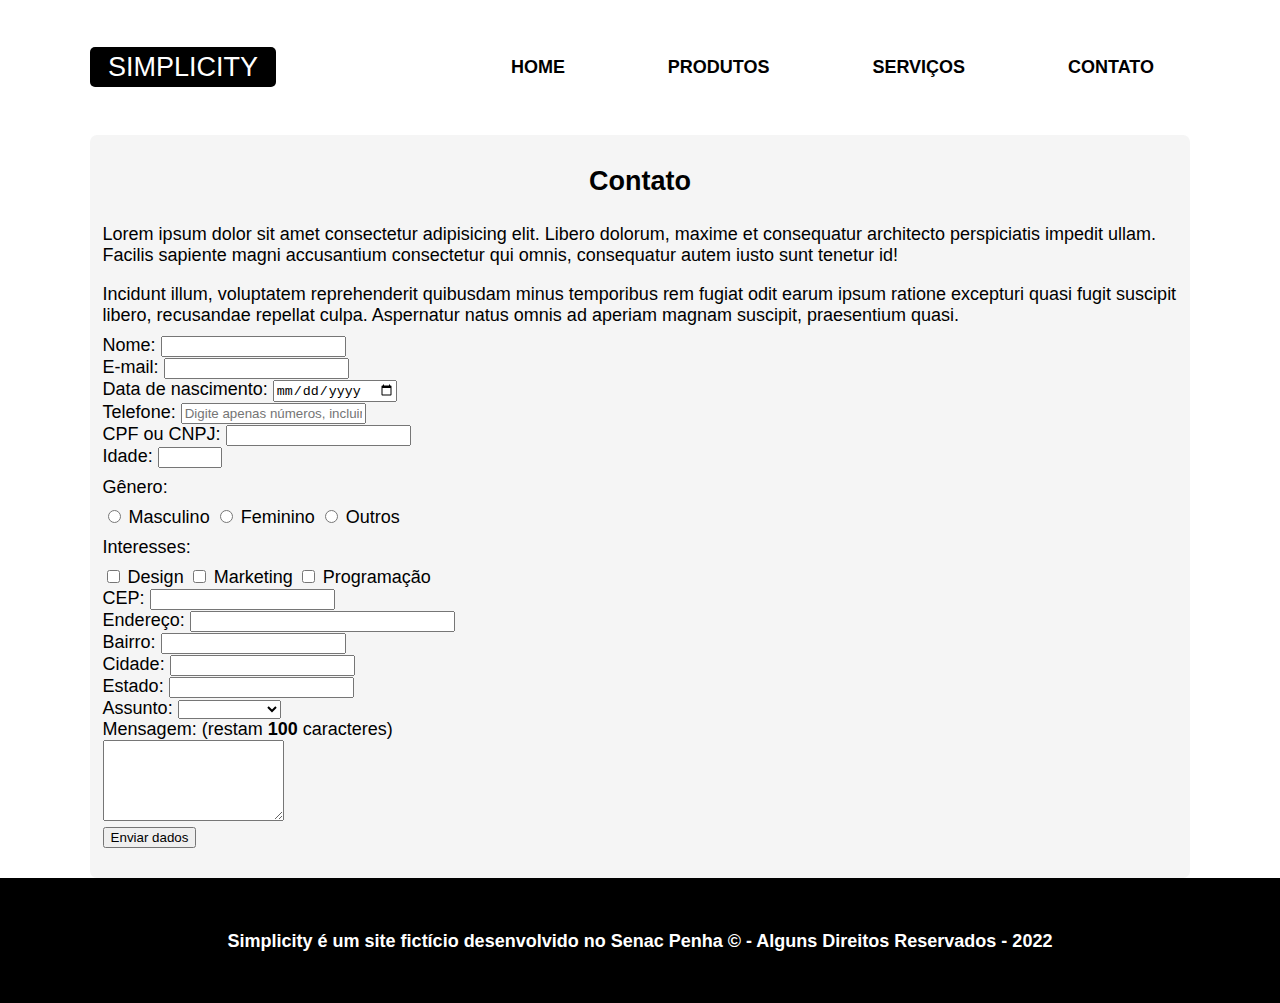
==== contato.html @ a05681b1 "página de serviços, produtos e js" ====
<!DOCTYPE html>
<html lang="pt-br">
<head>
    <meta charset="UTF-8">
    <meta http-equiv="X-UA-Compatible" content="IE=edge">
    <meta name="viewport" content="width=device-width, initial-scale=1.0">
    <title>Simplicity - Serviços oferecidos</title>

    <!-- favicon -->
    <link rel="shortcut icon" href="imagens/favicon.png" type="image/x-icon">

    <!-- Meta -->
    <meta name="description" content="Serviços oferecidos pela Simplicity.">
    <meta name="keywords" content="front-end, html, css, js">

    <!-- CSS Externo -->
    <link rel="stylesheet" href="css/estilo.css">

</head>
<body>
    <!-- Iniciando área do cabeçalho -->
    <header>
        <div class="limitador">
            <!-- Logotipo --> 
            <h1><a href="index.html" title="Página inicial Simplicity">Simplicity</a></h1>   <!--Sempre usar o title-->
          

            <!-- Menu que aparece ao clicar no botão ou em telas maiores -->
            <nav>
                  <!-- Menu que só aparece em telas pequenas -->
            <h2><a href="" title="" class="icone">Menu &equiv;</a> <!--Icone do menu hambúrguer--></h2>
                <ul class="menu">
                    <li><a href="index.html" title="página inicial">Home</a></li>
                    <li><a href="produtos.html" title="conheça nossos produtos">Produtos</a></li>
                    <li><a href="servicos.html" title="da criação de site a loja virtual, conheça nossos serviços">Serviços</a></li>
                    <li><a href="contato.html" title="fale com a equipe Simplicity">Contato</a></li>
                </ul>
            </nav>
        </div>
</header>
<!-- Fim do cabeçalho -->

<!-- Área do conteúdo principal -->
<main>
    <section class="limitador conteudo">
        <h2>Contato</h2>
            <p>Lorem ipsum dolor sit amet consectetur adipisicing elit. Libero dolorum, maxime et consequatur architecto perspiciatis impedit ullam. Facilis sapiente magni accusantium consectetur qui omnis, consequatur autem iusto sunt tenetur id!</p>

            <p>Incidunt illum, voluptatem reprehenderit quibusdam minus temporibus rem fugiat odit earum ipsum ratione excepturi quasi fugit suscipit libero, recusandae repellat culpa. Aspernatur natus omnis ad aperiam magnam suscipit, praesentium quasi.</p>

            <!-- iniciando o formulário -->
            <form action="https://formspree.io/f/xnqwljlk" method="post" id="my-form">
                <div>
                    <label for="nome">Nome:</label>
                    <input type="text" name="nome" id="nome" required>
                </div>

                <div>
                    <label for="email">E-mail:</label>
                    <input type="email" name="email" id="email" required>
                </div>

                <div>
                    <label for="data">Data de nascimento:</label>
                    <input type="date" name="data" id="data">
                </div>

                <div>
                    <label for="telefone">Telefone:</label>
                    <input type="tel" name="telefone" id="telefone" placeholder="Digite apenas números, incluindo o DDD">
                </div>

                <div>
                    <label for="documento">CPF ou CNPJ:</label>
                    <input type="tel" name="documento" id="documento">
                </div>

                <div>
                    <label for="idade">Idade:</label>
                    <input type="number" name="idade" id="idade" min="18" max="120">
                </div>

                <div>
                    <p>Gênero:</p>

                    <input type="radio" name="genero" id="masculino" value="masculino">
                    <label for="masculino">Masculino</label>

                    <input type="radio" name="genero" id="feminino" value="feminino">
                    <label for="feminino">Feminino</label>

                    <input type="radio" name="genero" id="outros" value="outros">
                    <label for="outros">Outros</label>
                </div>


                <div>
                    <p>Interesses:</p>
                    <input type="checkbox" name="interesses" id="design" value="design">
                    <label for="design">Design</label>

                    <input type="checkbox" name="interesses" id="marketing" value="marketing">
                    <label for="marketing">Marketing</label>

                    <input type="checkbox" name="interesses" id="programacao" value="programacao">
                    <label for="programacao">Programação</label>
                </div>

                <div>
                    <label for="cep">CEP:</label>
                    <input type="text" id="cep" name="cep" maxlength="9" required>
                    <b id="status"></b>
                </div>

                <div>
                    <label for="endereco">Endereço:</label>
                    <input type="text" name="endereco" id="endereco" size="30">
                </div>

                <div>
                    <label for="bairro">Bairro:</label>
                    <input type="text" name="bairro" id="bairro">
                </div>

                <div>
                    <label for="cidade">Cidade:</label>
                    <input type="text" name="cidade" id="cidade">
                </div>

                <div>
                    <label for="estado">Estado:</label>
                    <input type="text" name="estado" id="estado">
                </div>

                <div>
                    <label for="assunto">Assunto:</label>
                    <select name="assunto" id="assunto">
                        <option></option>
                        <option>Dúvidas</option>
                        <option>Elogios</option>
                        <option>Reclamações</option>
                        <option>Outros</option>
                    </select>
                </div>

                <div>
                    <label for="mensagem">Mensagem:
                         <span id="maximo"> (restam <b id="caracteres">100</b> caracteres)</span>
                    </label><br>
                    <textarea name="mensagem" id="mensagem" cols="20" rows="5" maxlength="100"></textarea>
                </div>

                <button type="submit" id="my-form-button">Enviar dados</button>
                <p id="my-form-status"></p>
            </form>
    </section>
</main>

<footer>
    <p>Simplicity é um site fictício desenvolvido no Senac Penha &copy; - Alguns Direitos Reservados - 2022</p>
</footer>

<script src="js/menu.js"></script>

<!-- Formspree formulário js -->
<script>
    var form = document.getElementById("my-form");
    
    async function handleSubmit(event) {
      event.preventDefault();
      var status = document.getElementById("my-form-status");
      var data = new FormData(event.target);
      fetch(event.target.action, {
        method: form.method,
        body: data,
        headers: {
            'Accept': 'application/json'
        }
      }).then(response => {
        if (response.ok) {
          status.innerHTML = "Obrigado por sua mensagem!";
          form.reset()
        } else {
          response.json().then(data => {
            if (Object.hasOwn(data, 'errors')) {
              status.innerHTML = data["errors"].map(error => error["message"]).join(", ")
            } else {
              status.innerHTML = "Opa! Houve um problema com o envio do seu formulário"
            }
          })
        }
      }).catch(error => {
        status.innerHTML = "Opa! Houve um problema com o envio do seu formulário"
      });
    }
    form.addEventListener("submit", handleSubmit)
</script>
</body>
</html>
---- css/estilo.css ----
*, *::after, *::before{
    box-sizing: border-box;
}

html {
    font-size: 14px;
}

body, h1, h2, h3, p, figure{
    padding: 0; margin: 0;
    /* background-color: white; */
    font-family: 'Segoe UI', Tahoma, Geneva, Verdana, sans-serif;
}

nav, h1 {text-transform: uppercase;}

h1 {
    font-family: Impact, Haettenschweiler, 'Arial Narrow Bold', sans-serif;
    font-weight: normal;
    font-size: 1.5rem;
}

h1 a {
    color: white;
    background-color: black;
    padding: 0.3rem 1rem;
    border-radius: 5px;
}

a {text-decoration: none;}


img {max-width: 100%}

header {
    background-color: white;
    position: sticky;
    top: 0;
}

header .limitador {
    display: flex;
    flex-direction: row;
    justify-content: space-between;
    align-items: center;
}

.limitador {
    max-width: 1100px;
    width: 95vw;
    margin: auto;
}

.menu {
    list-style: none;
    margin: 0;
    padding: 0;
    display: none; 
}

nav {
    width: 65%;
    /* background-color: tomato; */
}

.icone {
    font-size: 1.2rem;
    padding: 1rem; /*rem se refere ao elemento raiz. em se refere ao elemento pai*/
    height: 50px;
    display: inline-block; /*Sempre que quise dar altura para o elemento e ele não for um elemento, devemos usar display: block ou inline block;*/
}

nav h2 {
    text-align: right;
}


    h2 a {
        color: black;
    }

    .menu a {
        color: black;
        font-weight: bold;
        background-color: white;
        justify-content: center;
        display: flex;
        align-items: center;
        height: 50px;
    }

    .menu a:hover, .menu a:active {
        background-color: gainsboro;
    }

    /*Esta classe será MANIPULADA via JS*/
    .menu-aberto{
        display: block;
        position: absolute;
        right: 0;
        left: 0;
    }

    /* Section com a classe destaque */

    .destaque{
        background-image: url(../imagens/fundo-destaque.jpg);
        height: 90vh;
        color: white;
        background-size: cover;
        background-attachment: fixed;
        display: flex;
        justify-content: center; /*Centraliza o elemento*/
        text-align: center; /*Centraliza o conteúdo*/
        align-items: center;
          /*Se não tiver flex, o justify content e o 
        align-items: center não funcionam;*/
    }

    .destaque h2 {
        font-size: clamp(2rem, 8vw, 7rem); /*Clamp (valorMin, ideal, maximo)*/
        animation-name: fadeIn;
        animation-duration: 1.5s;
    }

    .destaque p{
        font-size: clamp(1.6rem, 2vw, 4rem); /*Clamp (valorMin, ideal, maximo)*/
        animation: fadeIn 1.5s 1s backwards;
        /* backwards ele faz com que o elemento apareça com a animação */
    }


    @keyframes fadeIn {
        from {opacity: 0;}
        to { opacity: 1;}
    }

    .front-end, .localizacao {
        text-align: center;
    }

    section h2 {
        text-align: center;
        padding: 1rem;
    }

    section p {
        padding: 0.5rem 0 0.5rem 0;
    }

    figure {
        text-align: center;
        margin: 1rem 0;
    }

    .historia {
        background-image: url(../imagens/fundo-madeira.jpg);
        background-attachment: fixed;
        background-size: cover;
        text-align: center;
        padding-bottom: 1rem;
    }
    

    .historia h2 {
        color: white;
        text-shadow: black 1px 1px 2px; /*Adicionar sombra no shadow - pesquisar*/
    }

    iframe {
        width: 100%;
        border: none;
    }

    .historia iframe {
        max-width: 800px;
    }

    footer {
        background-color: black;
        color: white;
        font-weight: bold;
        text-align: center;
        height: 14vh;
        display: flex;
        align-items: center;
        justify-content: center;
    }






    /* Formatando Páginas Internas */
.conteudo {
    background-color: whitesmoke;
    padding: 0.7rem;
    border-radius: 7px;
}

table, th, td {
    border: 2px solid black;
    border-collapse: collapse;
}

table {
    width: 80%;
    margin: auto;
    max-width: 700px;
}

th {
    background-color: black;
    color: white;
}

td {
    background-color: white;
}

th, td {
    width: 33%;
    padding: 0.5rem;
}

td:first-child {
    text-transform: uppercase;
}

td:nth-child(2) {
    text-align: center;
}

td:last-child{
    color: blue;
}

caption {
    font-weight: bold;
    font-size: 1.2rem;
}



    /* Media queries */

    @media screen and (min-width: 600px){
        .icone {
            display: none;
        }

        .menu {
            display: flex;
            justify-content: space-between;
            padding: 1rem;
        }

        .menu a{
            padding: 0 1rem;
        }
    }

    @media screen and (min-width: 800px) {
        html {
            font-size: 18px;
        }

        header .limitador {
            height: 15vh;
        }

        .destaque {
            height: 85vh;
        }
    }
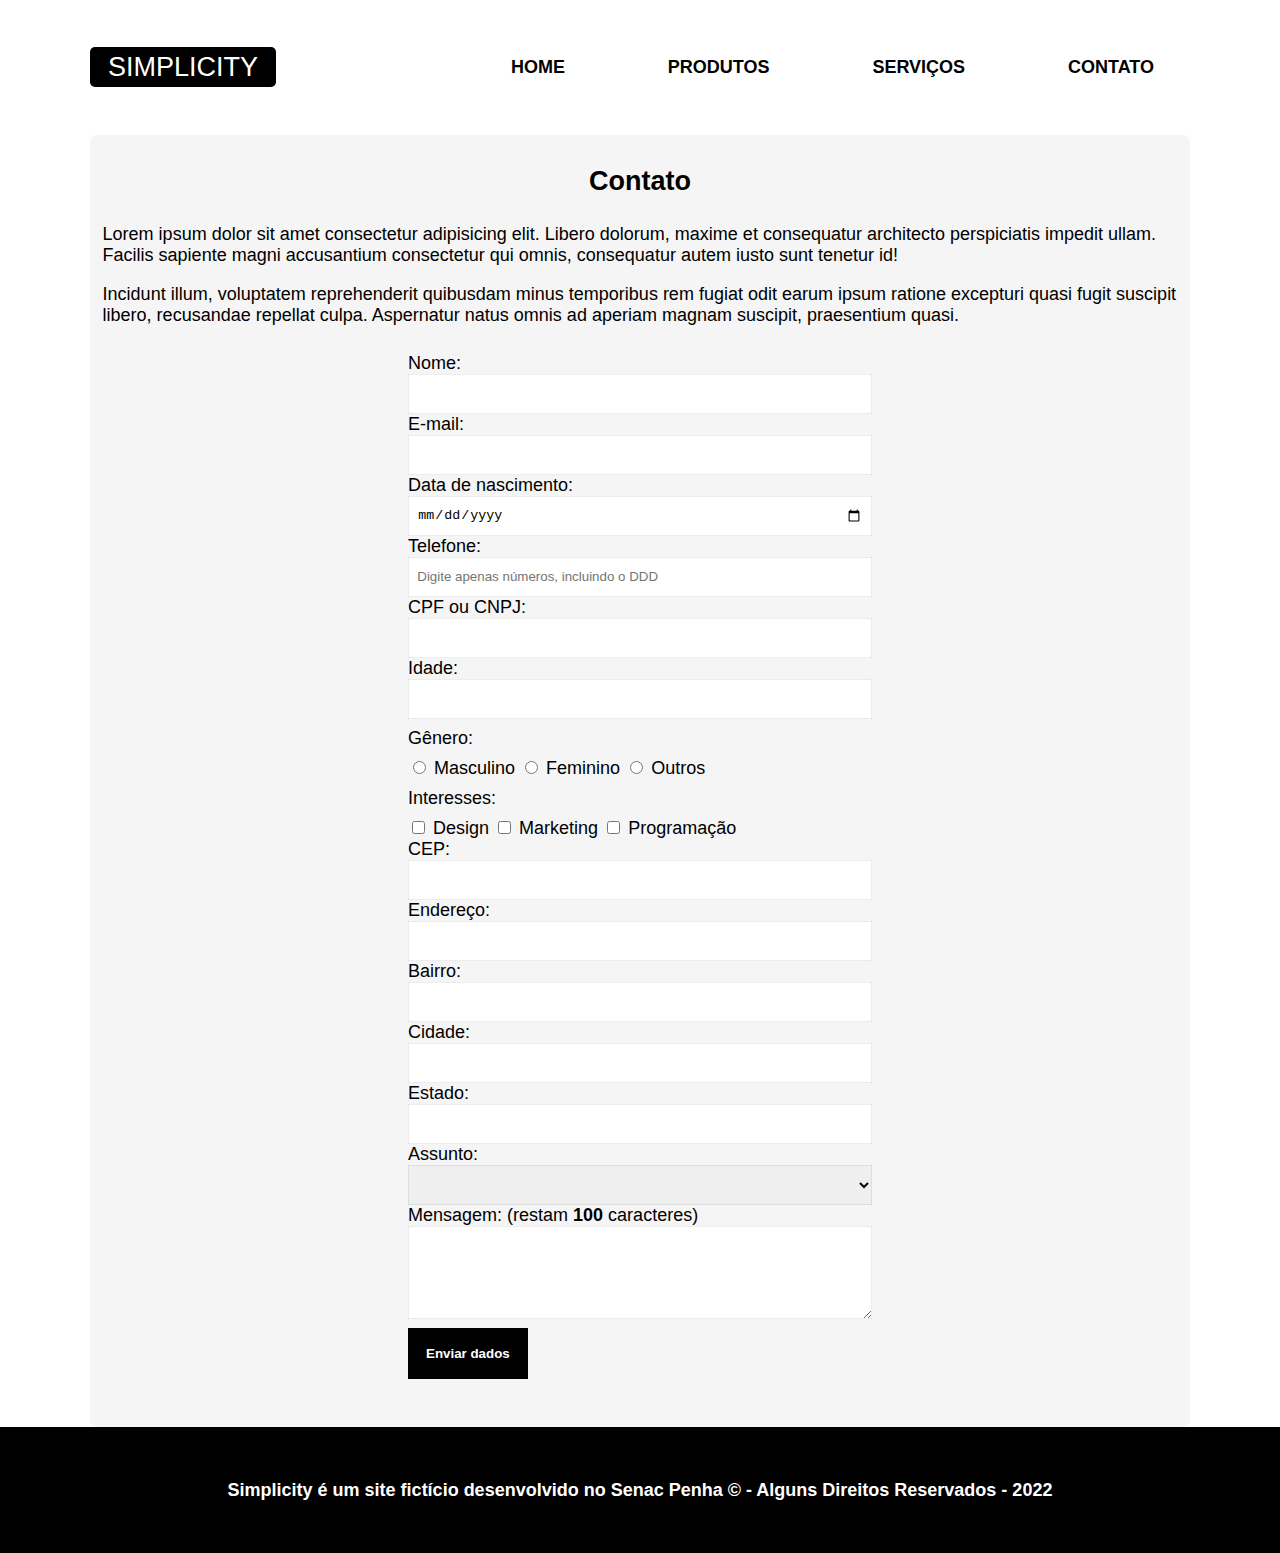
==== commit de210e8c: "Estilização do forms e adição do slider no index" ====
--- a/contato.html
+++ b/contato.html
@@ -160,7 +160,35 @@
     <p>Simplicity é um site fictício desenvolvido no Senac Penha &copy; - Alguns Direitos Reservados - 2022</p>
 </footer>
 
+<!-- Menu responsivo -->
 <script src="js/menu.js"></script>
+
+<!-- Vanilla Masker - para o formulário -->
+<script src="plugins/vanilla-masker.min.js"></script>
+<!-- Código pego do vanilla masker - serve para validar os campos do formulário, especificar a entrada de telefone, cnpj e etc -->
+<script>
+    VMasker(document.querySelector("#telefone")).maskPattern("(99) 99999-9999");
+    VMasker(document.querySelector("#cep")).maskPattern("99999-999");
+
+    function inputHandler(masks, max, event) {
+  var c = event.target;
+  var v = c.value.replace(/\D/g, '');
+  var m = c.value.length > max ? 1 : 0;
+  VMasker(c).unMask();
+  VMasker(c).maskPattern(masks[m]);
+  c.value = VMasker.toPattern(v, masks[m]);
+}
+
+var telMask = ['(99) 9999-99999', '(99) 99999-9999'];
+var tel = document.querySelector('#telefone');
+VMasker(tel).maskPattern(telMask[0]);
+tel.addEventListener('input', inputHandler.bind(undefined, telMask, 14), false);
+
+var docMask = ['999.999.999-999', '99.999.999/9999-99'];
+var doc = document.querySelector('#documento');
+VMasker(doc).maskPattern(docMask[0]);
+doc.addEventListener('input', inputHandler.bind(undefined, docMask, 14), false);
+</script>
 
 <!-- Formspree formulário js -->
 <script>
@@ -195,5 +223,111 @@
     }
     form.addEventListener("submit", handleSubmit)
 </script>
+
+<!-- Utilizando o webservice VIACEP - http://viacep.com.br/ - para preencher o formulário a partir do CEP -->
+
+<script src="plugins/jquery-3.6.0.min.js"></script>
+<script>
+    // Sempre que é jquery, irá começar com ready e function
+    $(document).ready(function() {
+
+        function limpa_formulário_cep() {
+            // Limpa valores do formulário de cep.
+            $("#endereco").val("");
+            $("#bairro").val("");
+            $("#cidade").val("");
+            $("#estado").val("");
+        }
+        
+        //Quando o campo cep perde o foco.
+        $("#cep").blur(function() {
+
+            //Nova variável "cep" somente com dígitos.
+            var cep = $(this).val().replace(/\D/g, '');
+
+            //Verifica se campo cep possui valor informado.
+            if (cep != "") {
+
+                //Expressão regular para validar o CEP.
+                var validacep = /^[0-9]{8}$/;
+
+                //Valida o formato do CEP.
+                if(validacep.test(cep)) {
+
+                    //Preenche os campos com "..." enquanto consulta webservice.
+                    $("#endereco").val("...");
+                    $("#bairro").val("...");
+                    $("#cidade").val("...");
+                    $("#estado").val("...");
+                    $("#status").text("CEP encontrado").css('color', 'black');
+
+                    
+
+                    //Consulta o webservice viacep.com.br/
+                    $.getJSON("https://viacep.com.br/ws/"+ cep +"/json/?callback=?", function(dados) {
+
+                        if (!("erro" in dados)) {
+                            //Atualiza os campos com os valores da consulta.
+                            $("#endereco").val(dados.logradouro);
+                            $("#bairro").val(dados.bairro);
+                            $("#cidade").val(dados.localidade);
+                            $("#estado").val(dados.uf);
+                            $("#status").text(" ").css('color', 'black');
+                        } //end if.
+                        else {
+                            //CEP pesquisado não foi encontrado.
+                            limpa_formulário_cep();
+                            $("#status").text("CEP não encontrado.").css('color', 'red');
+                        }
+                    });
+                } //end if.
+                else {
+                    //cep é inválido.
+                    limpa_formulário_cep();
+                    $("#status").text("Formato de CEP inválido.").css('color', 'red');
+                }
+            } //end if.
+            else {
+                //cep sem valor, limpa formulário.
+                limpa_formulário_cep();
+            }
+        });
+    });
+</script>
+
+
+
+<!-- Criando um contador de caracteres -->
+<script>
+    // O cifrão é do Jquery, neste caso o $ é igual a querySelector
+    const spanMaximo = document.querySelector('#maximo');
+    const bCaracteres = $('#caracteres');
+    const textMensagem = $('#mensagem');
+
+    // Determinando a quantidade de caracteres
+    let quantidade = 100;
+
+    // Ouvinte de evento
+    textMensagem.on ('input', function() {
+
+        let conteudo = textMensagem.val();
+
+        // Criando a contagem regressiva
+        let contagem = quantidade - conteudo.length;
+        // console.log(contagem);
+        bCaracteres.text(contagem);
+
+        if (contagem == 0) {
+            spanMaximo.innerHTML = 'Limite de caracteres alcançado';
+            spanMaximo.style.color = 'red';
+        } else {
+            spanMaximo.innerHTML = ("(Restam <b id= 'caracteres'>" +contagem+ "</b> caracteres)");
+            spanMaximo.style.color = 'black';
+        }
+    });
+
+    
+</script>
+
 </body>
 </html>--- a/css/estilo.css
+++ b/css/estilo.css
@@ -242,6 +242,43 @@
 }
 
 
+/* Formatando o formulário */
+form {
+    max-width: 500px;
+    width: 95%;
+    margin: auto;
+    background-color: whitesmoke;
+    padding: 1rem;
+    border-radius: 10px;
+}
+
+/* Seletor :not()
+Usado para criar exceções. No exemplo abaixo, vamos formatar todos os inputs, exceto, radio e checkbox */
+input:not([type="radio"]):not([type="checkbox"]), select, textarea { 
+    width: 100%;
+    height: 40px;
+    border: none;
+    padding: 2%;
+    box-shadow: rgb(82, 76, 76) 0 0 1px inset;
+}
+
+textarea{
+    height: auto;
+}
+
+button{
+    background-color: black;
+    color: white;
+    border: none;
+    padding: 1rem;
+    font-weight: bold;
+    margin-top: .2rem;
+} 
+
+button:hover, button:focus{
+    background-color: darkblue;
+    cursor: pointer;
+}
 
     /* Media queries */
 
@@ -273,4 +310,6 @@
         .destaque {
             height: 85vh;
         }
-    }+    }
+
+     